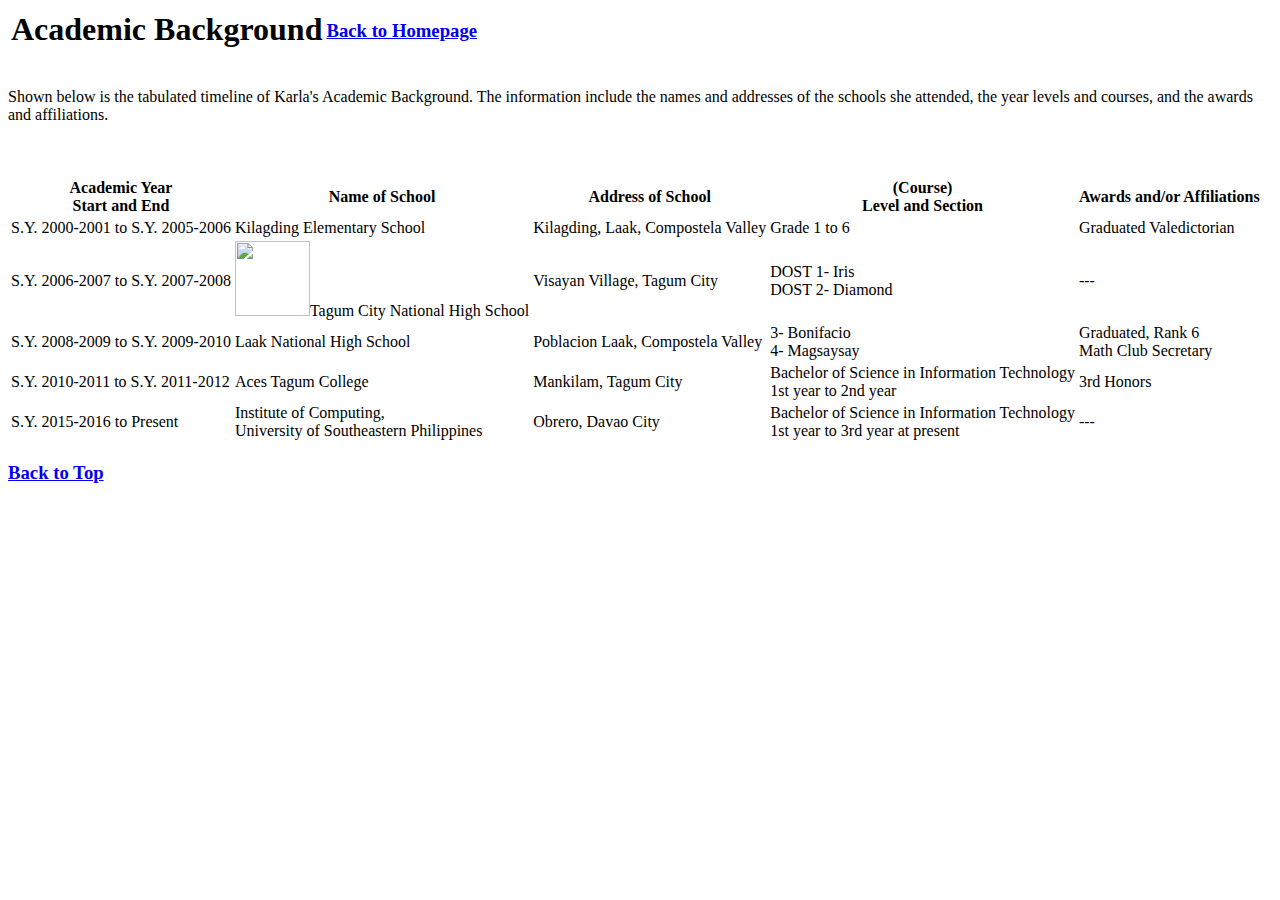
==== academic-background.html @ 91cc8370 "Added the TCNHS-logo.jpg to the academic-background.html file" ====
<html>
	<head>
		<title> Academic Background</title>
		<table>
			<tr>
				<th><h1 id = "top">Academic Background</h1></th>
				<th><h3> <a href="index.html">Back to Homepage</a></h3> </th>
			</tr>
		</table>
	</head>
	<body>
		<p>Shown below is the tabulated timeline of Karla's Academic Background. The information include the names and addresses of the schools she attended, the year levels and courses, and the awards and affiliations.</p>
		<table>
			<tr>
				<th scope="col">Academic Year <br /> Start and End </th>
				<th scope="col">Name of School</th>
				<th scope="col">Address of School</th>
				<th scope="col">(Course) <br />Level and Section</th>
				<th scope="col">Awards and/or Affiliations</th>
			</tr>
			<tr>
				<td>S.Y. 2000-2001 to S.Y. 2005-2006</td>
				<td>Kilagding Elementary School</td>
				<td>Kilagding, Laak, Compostela Valley</td>
				<td>Grade 1 to 6</td>
				<td>Graduated Valedictorian</td>
			</tr>
			<tr>
				<td>S.Y. 2006-2007 to S.Y. 2007-2008</td>
				<td> <img src="TCNHS-logo.jpg" width="75" height="75">Tagum City National High School</td>
				<td>Visayan Village, Tagum City</td>
				<td>DOST 1- Iris <br /> DOST 2- Diamond</td>
				<td>---</td>
			</tr>
			<tr>
				<td>S.Y. 2008-2009 to S.Y. 2009-2010</td>
				<td>Laak National High School</td>
				<td>Poblacion Laak, Compostela Valley</td>
				<td>3- Bonifacio <br /> 4- Magsaysay</td>
				<td>Graduated, Rank 6 <br />Math Club Secretary</td>
			</tr>
			<tr>
				<td>S.Y. 2010-2011 to S.Y. 2011-2012</td>
				<td>Aces Tagum College</td>
				<td>Mankilam, Tagum City</td>
				<td>Bachelor of Science in Information Technology <br />1st year to 2nd year</td>
				<td>3rd Honors</td>
			</tr>
			<tr>
				<td>S.Y. 2015-2016 to Present</td>
				<td>Institute of Computing, <br />University of Southeastern Philippines</td>
				<td>Obrero, Davao City</td>
				<td>Bachelor of Science in Information Technology <br />1st year to 3rd year at present</td>
				<td>---</td>
			</tr>
			<br /> <br /> 
		</table>
		<h3><a href="#top">Back to Top</a></h3>
	</body>
</html>
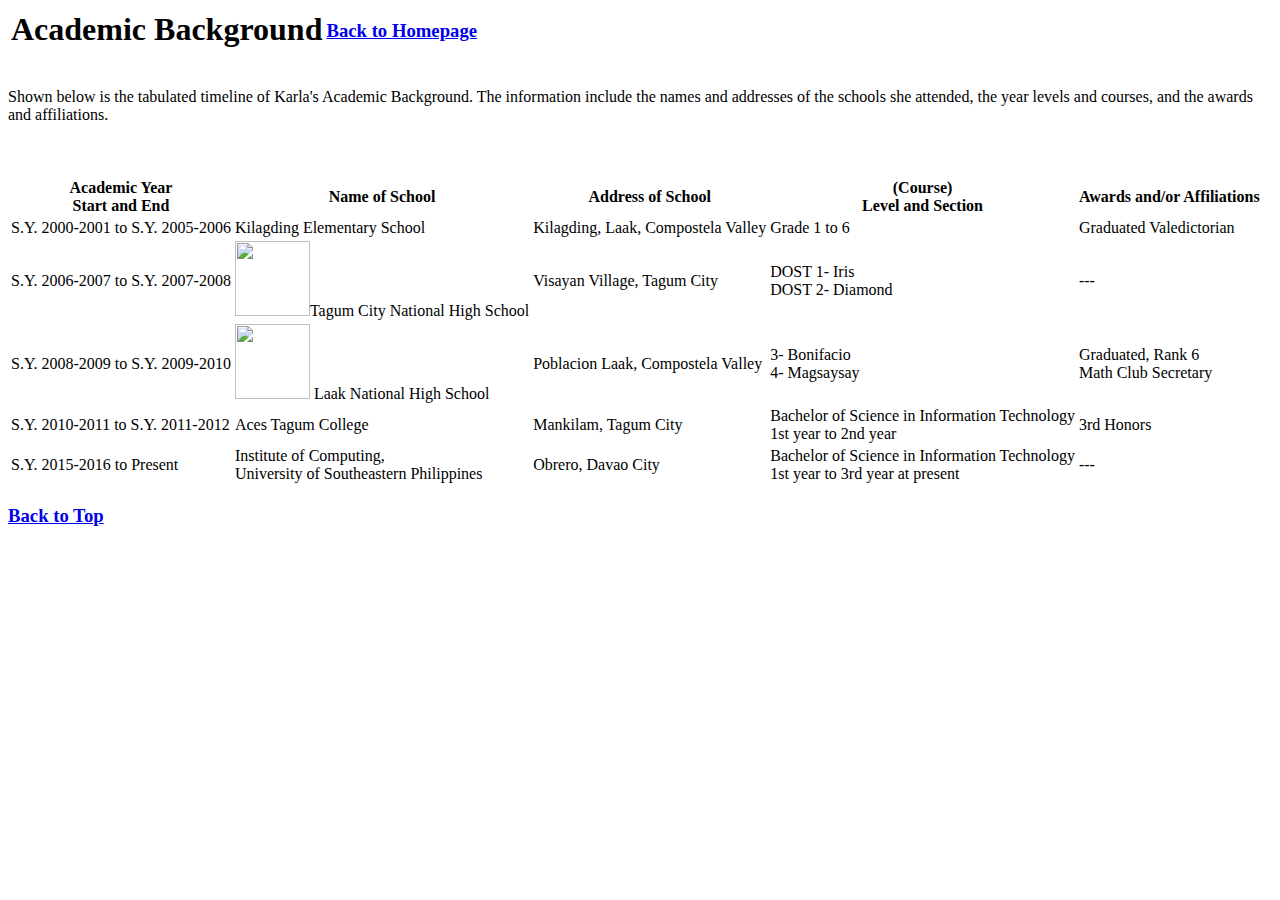
==== commit f700c8bc: "Added the LNHS-logo.jpg to the academic-background.html file" ====
--- a/academic-background.html
+++ b/academic-background.html
@@ -34,7 +34,7 @@
 			</tr>
 			<tr>
 				<td>S.Y. 2008-2009 to S.Y. 2009-2010</td>
-				<td>Laak National High School</td>
+				<td> <img src="LNHS-logo.jpg" width="75" height="75"> Laak National High School</td>
 				<td>Poblacion Laak, Compostela Valley</td>
 				<td>3- Bonifacio <br /> 4- Magsaysay</td>
 				<td>Graduated, Rank 6 <br />Math Club Secretary</td>
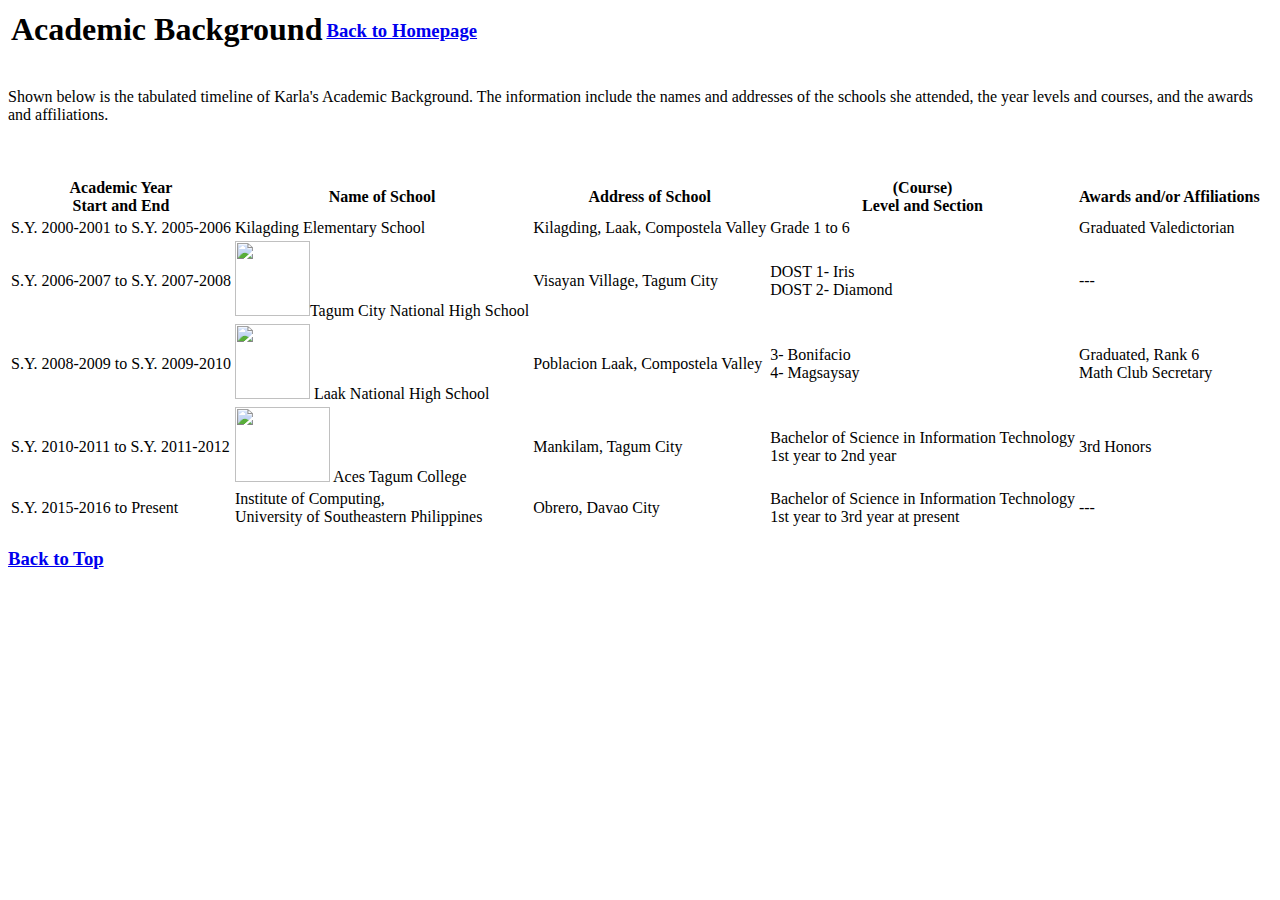
==== commit d3f71d84: "Added the ATC-logo.jpg to the academic-background.html file" ====
--- a/academic-background.html
+++ b/academic-background.html
@@ -41,7 +41,7 @@
 			</tr>
 			<tr>
 				<td>S.Y. 2010-2011 to S.Y. 2011-2012</td>
-				<td>Aces Tagum College</td>
+				<td><img src="ATC-logo.jpg" width="95" height="75"> Aces Tagum College</td>
 				<td>Mankilam, Tagum City</td>
 				<td>Bachelor of Science in Information Technology <br />1st year to 2nd year</td>
 				<td>3rd Honors</td>
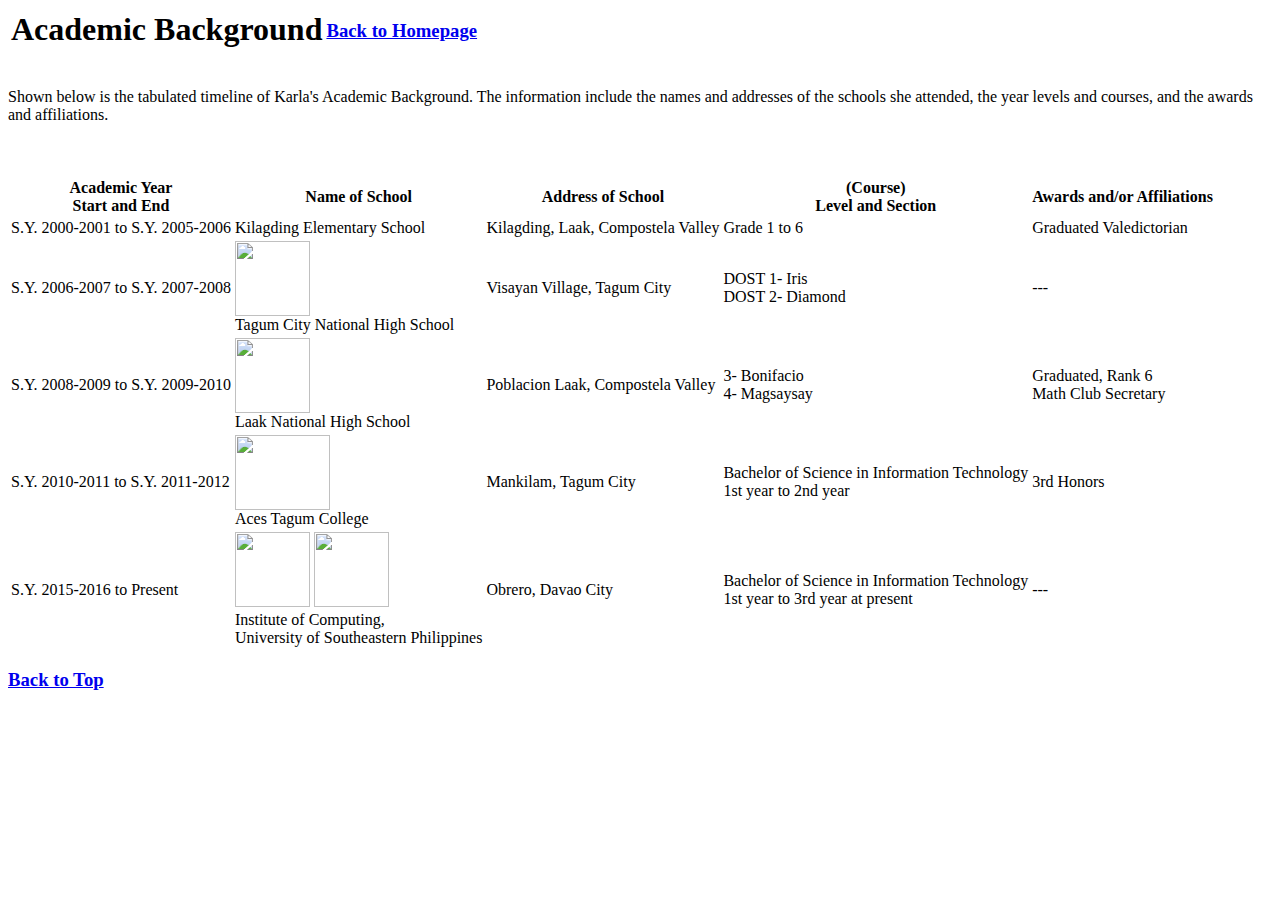
==== commit 34409887: "Added the IC-logo.jpg and USEP-logo.png to the academic-background.html file" ====
--- a/academic-background.html
+++ b/academic-background.html
@@ -27,28 +27,28 @@
 			</tr>
 			<tr>
 				<td>S.Y. 2006-2007 to S.Y. 2007-2008</td>
-				<td> <img src="TCNHS-logo.jpg" width="75" height="75">Tagum City National High School</td>
+				<td> <img src="TCNHS-logo.jpg" width="75" height="75"> <br />Tagum City National High School</td>
 				<td>Visayan Village, Tagum City</td>
 				<td>DOST 1- Iris <br /> DOST 2- Diamond</td>
 				<td>---</td>
 			</tr>
 			<tr>
 				<td>S.Y. 2008-2009 to S.Y. 2009-2010</td>
-				<td> <img src="LNHS-logo.jpg" width="75" height="75"> Laak National High School</td>
+				<td> <img src="LNHS-logo.jpg" width="75" height="75" ><br /> Laak National High School</td>
 				<td>Poblacion Laak, Compostela Valley</td>
 				<td>3- Bonifacio <br /> 4- Magsaysay</td>
 				<td>Graduated, Rank 6 <br />Math Club Secretary</td>
 			</tr>
 			<tr>
 				<td>S.Y. 2010-2011 to S.Y. 2011-2012</td>
-				<td><img src="ATC-logo.jpg" width="95" height="75"> Aces Tagum College</td>
+				<td><img src="ATC-logo.jpg" width="95" height="75"><br /> Aces Tagum College</td>
 				<td>Mankilam, Tagum City</td>
 				<td>Bachelor of Science in Information Technology <br />1st year to 2nd year</td>
 				<td>3rd Honors</td>
 			</tr>
 			<tr>
 				<td>S.Y. 2015-2016 to Present</td>
-				<td>Institute of Computing, <br />University of Southeastern Philippines</td>
+				<td> <img src="IC-logo.jpg" width="75" height="75"> <img src="USEP-logo.png" width="75" height="75"><br /> Institute of Computing, <br />University of Southeastern Philippines</td>
 				<td>Obrero, Davao City</td>
 				<td>Bachelor of Science in Information Technology <br />1st year to 3rd year at present</td>
 				<td>---</td>
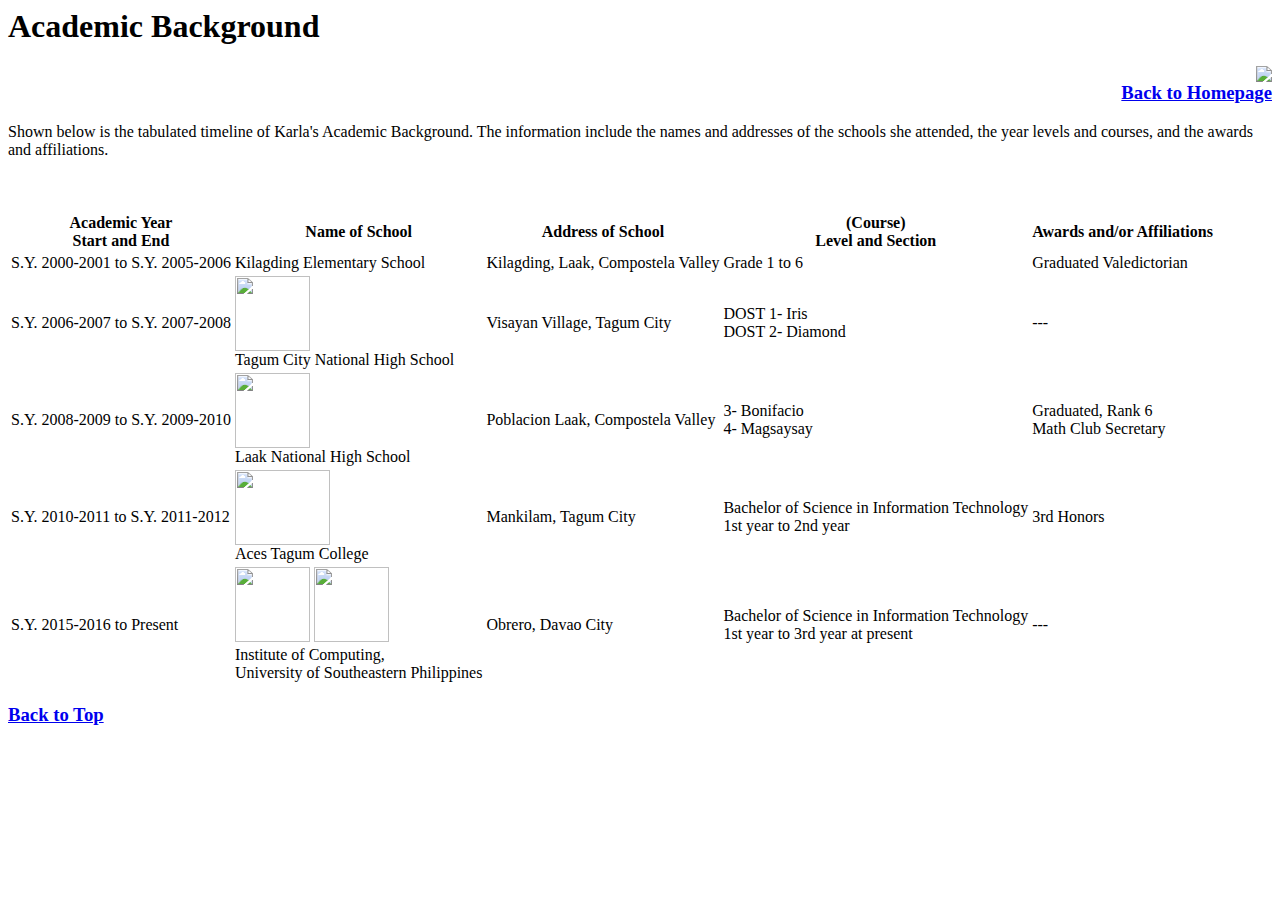
==== commit 459ac8fe: "Added icon for the back to homepage link in the academic-background.html file" ====
--- a/academic-background.html
+++ b/academic-background.html
@@ -1,12 +1,9 @@
 <html>
 	<head>
-		<title> Academic Background</title>
-		<table>
-			<tr>
-				<th><h1 id = "top">Academic Background</h1></th>
-				<th><h3> <a href="index.html">Back to Homepage</a></h3> </th>
-			</tr>
-		</table>
+		<title> Academic Background</title>		
+				<h1 id = "top">Academic Background</h1>
+				<h3 align ="right"> <a href="index.html"><img src="home.ico"><br />Back to Homepage</a></h3>
+			
 	</head>
 	<body>
 		<p>Shown below is the tabulated timeline of Karla's Academic Background. The information include the names and addresses of the schools she attended, the year levels and courses, and the awards and affiliations.</p>
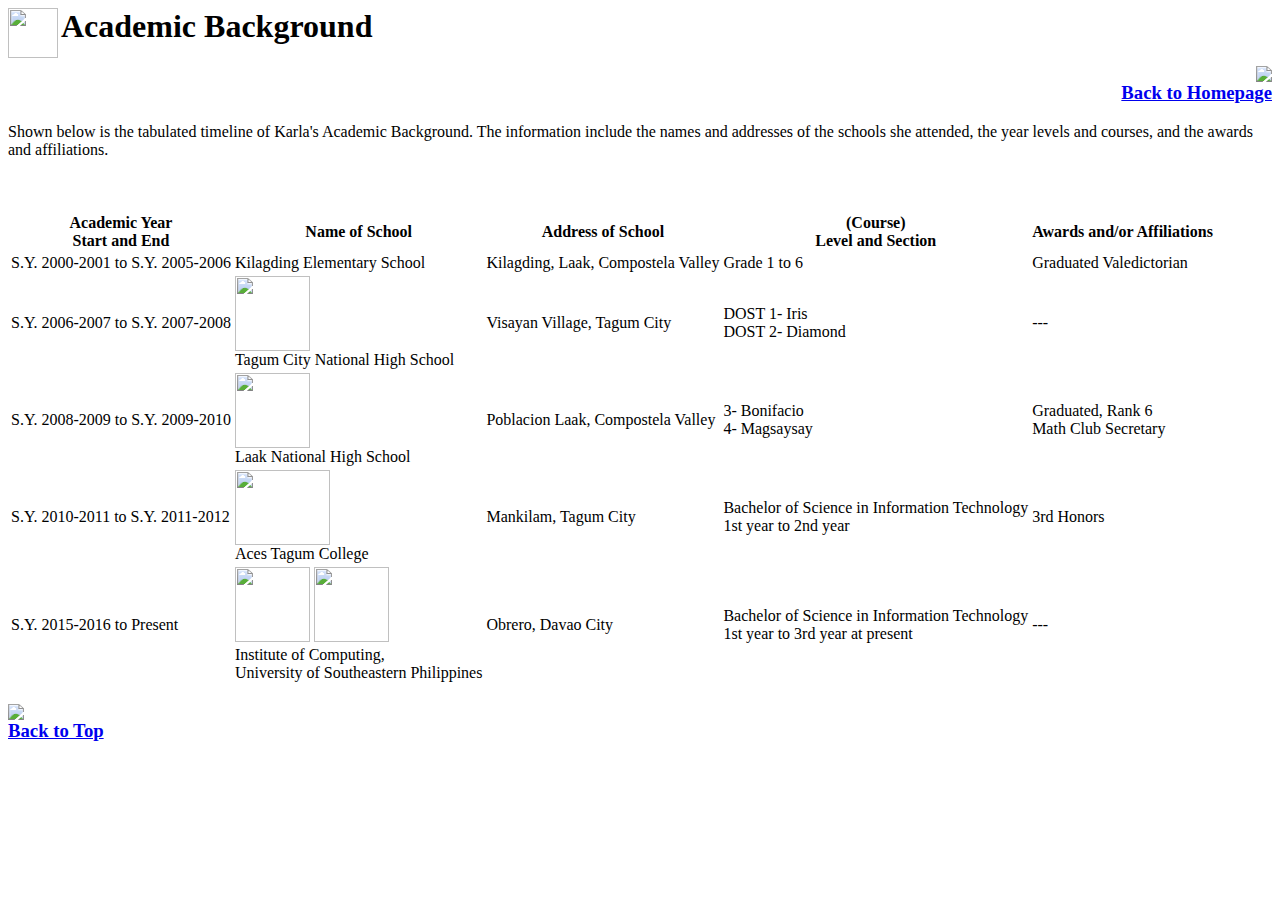
==== commit bf73aa7a: "Added icons for the the Page Flag or title and back to top link in the academic-background.html file" ====
--- a/academic-background.html
+++ b/academic-background.html
@@ -1,7 +1,7 @@
 <html>
 	<head>
 		<title> Academic Background</title>		
-				<h1 id = "top">Academic Background</h1>
+				<h1 id = "top"> <img src="index-academic.png" width="50" height="50" align="left">Academic Background</h1>
 				<h3 align ="right"> <a href="index.html"><img src="home.ico"><br />Back to Homepage</a></h3>
 			
 	</head>
@@ -52,6 +52,6 @@
 			</tr>
 			<br /> <br /> 
 		</table>
-		<h3><a href="#top">Back to Top</a></h3>
+		<h3><a href="#top"> <img src="back-to-top.ico"><br />Back to Top</a></h3>
 	</body>
 </html>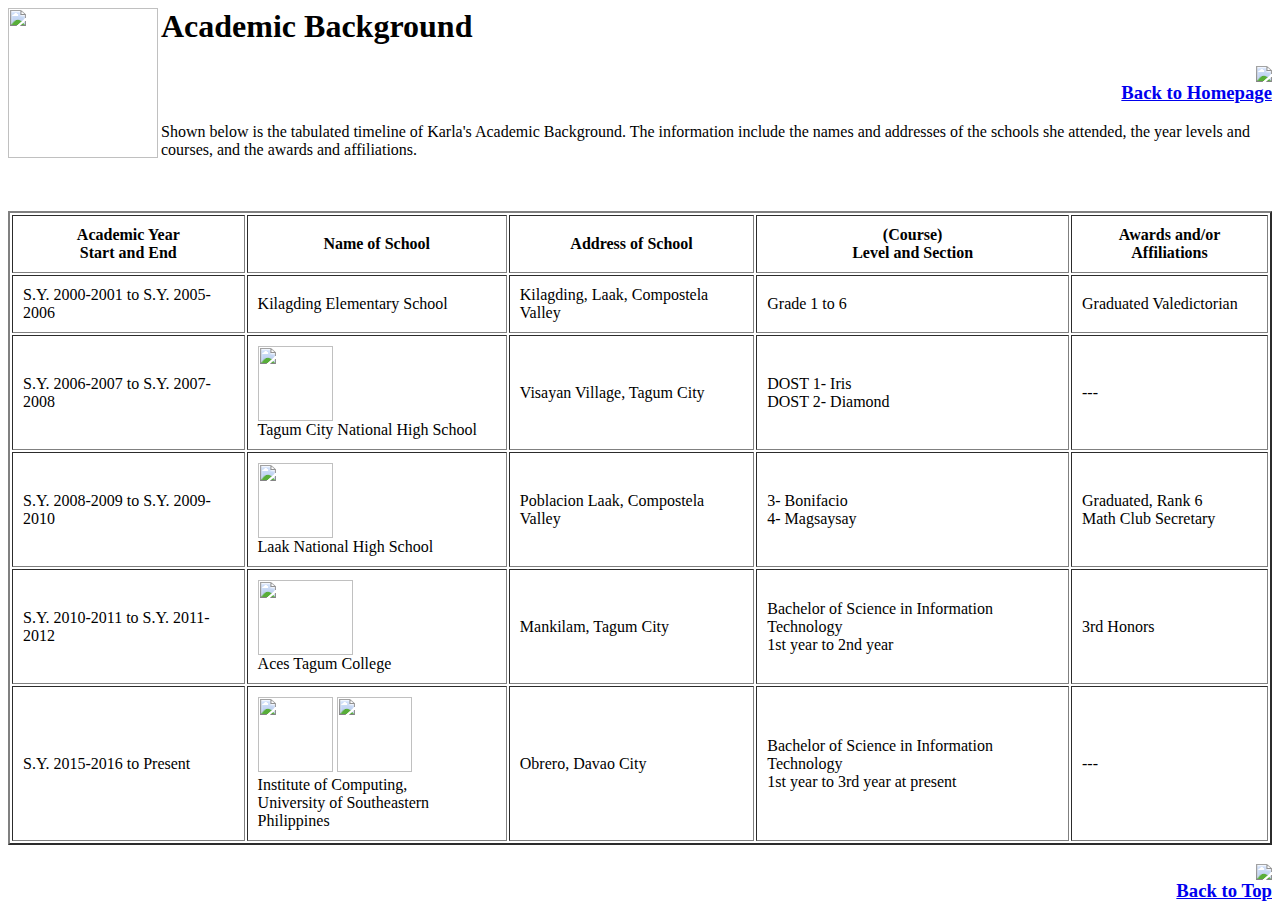
==== commit 6bac215f: "Aded cellspacing, cellpadding, and border to the table and ennlarged the flag or title, and applied " ====
--- a/academic-background.html
+++ b/academic-background.html
@@ -1,13 +1,14 @@
 <html>
 	<head>
 		<title> Academic Background</title>		
-				<h1 id = "top"> <img src="index-academic.png" width="50" height="50" align="left">Academic Background</h1>
+		<link href="academic-background-style.css" type="text/css"  rel="stylesheet" />
+				<h1 id = "top"> <img src="index-academic.png" width="150" height="150" align="left">Academic Background</h1>
 				<h3 align ="right"> <a href="index.html"><img src="home.ico"><br />Back to Homepage</a></h3>
 			
 	</head>
 	<body>
 		<p>Shown below is the tabulated timeline of Karla's Academic Background. The information include the names and addresses of the schools she attended, the year levels and courses, and the awards and affiliations.</p>
-		<table>
+		<table cellpadding="10" cellspacing="2" border="2" align="center">
 			<tr>
 				<th scope="col">Academic Year <br /> Start and End </th>
 				<th scope="col">Name of School</th>
@@ -52,6 +53,6 @@
 			</tr>
 			<br /> <br /> 
 		</table>
-		<h3><a href="#top"> <img src="back-to-top.ico"><br />Back to Top</a></h3>
+		<h3 align="right"><a href="#top"> <img src="back-to-top.ico"><br />Back to Top</a></h3>
 	</body>
 </html>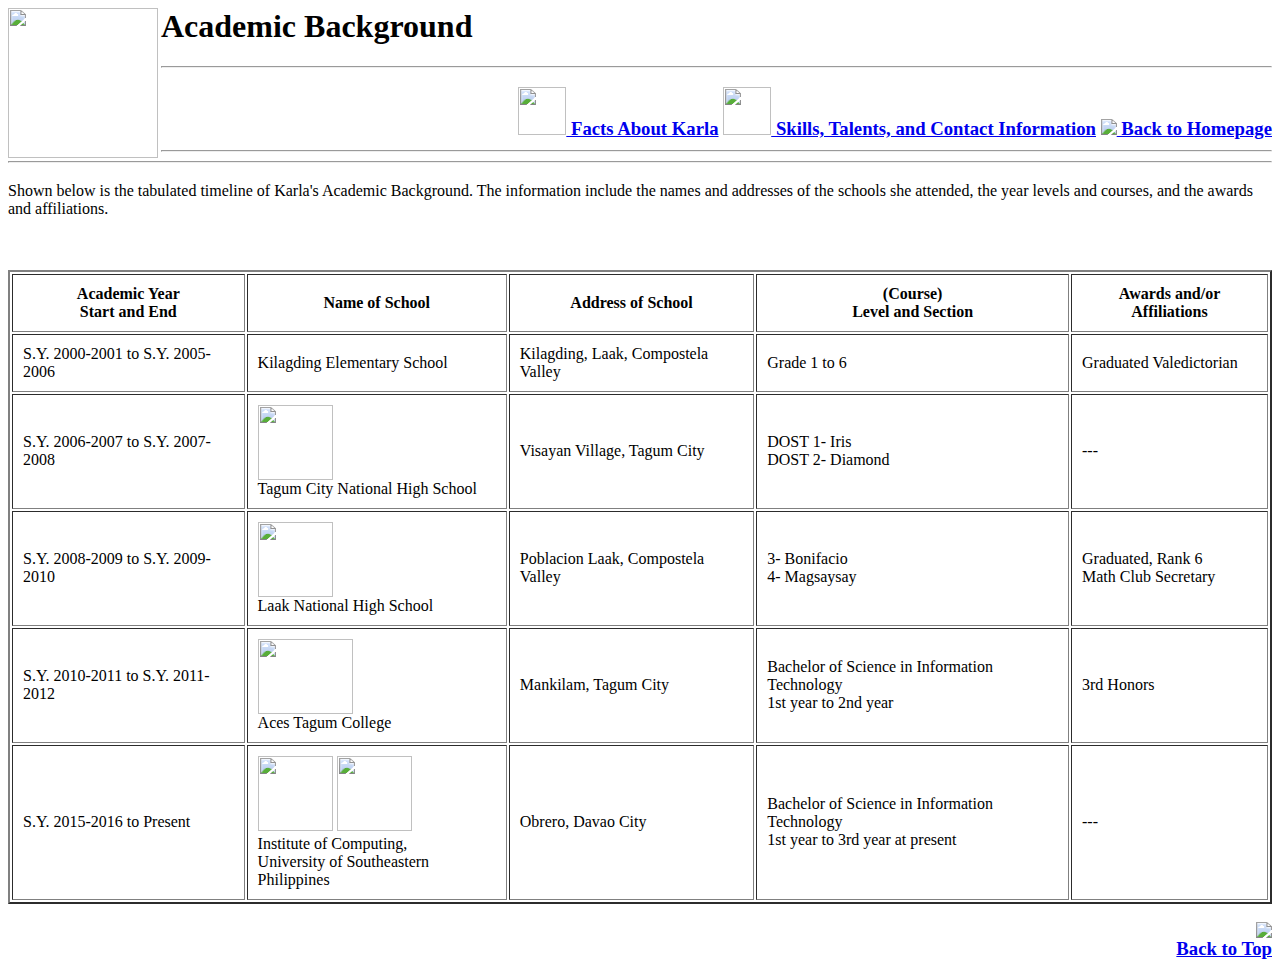
==== commit 200b3510: "Added links to other pages in the website, and image background in the academic-background.html file" ====
--- a/academic-background.html
+++ b/academic-background.html
@@ -3,9 +3,14 @@
 		<title> Academic Background</title>		
 		<link href="academic-background-style.css" type="text/css"  rel="stylesheet" />
 				<h1 id = "top"> <img src="index-academic.png" width="150" height="150" align="left">Academic Background</h1>
-				<h3 align ="right"> <a href="index.html"><img src="home.ico"><br />Back to Homepage</a></h3>
+				<hr />
+				<h3 align ="right"><a href="fun-facts.html"><img src="index-facts.png" width="48" height="48"> Facts About Karla</a>
+									<a href="skills-and-talent.html"><img src="index-skills.png" width="48" height="48"> Skills, Talents, and Contact Information</a>
+									<a href="index.html"><img src="home.ico"> Back to Homepage</a> <hr /><hr />
+				</h3>
 			
 	</head>
+
 	<body>
 		<p>Shown below is the tabulated timeline of Karla's Academic Background. The information include the names and addresses of the schools she attended, the year levels and courses, and the awards and affiliations.</p>
 		<table cellpadding="10" cellspacing="2" border="2" align="center">
@@ -53,6 +58,8 @@
 			</tr>
 			<br /> <br /> 
 		</table>
+
 		<h3 align="right"><a href="#top"> <img src="back-to-top.ico"><br />Back to Top</a></h3>
+		
 	</body>
 </html>